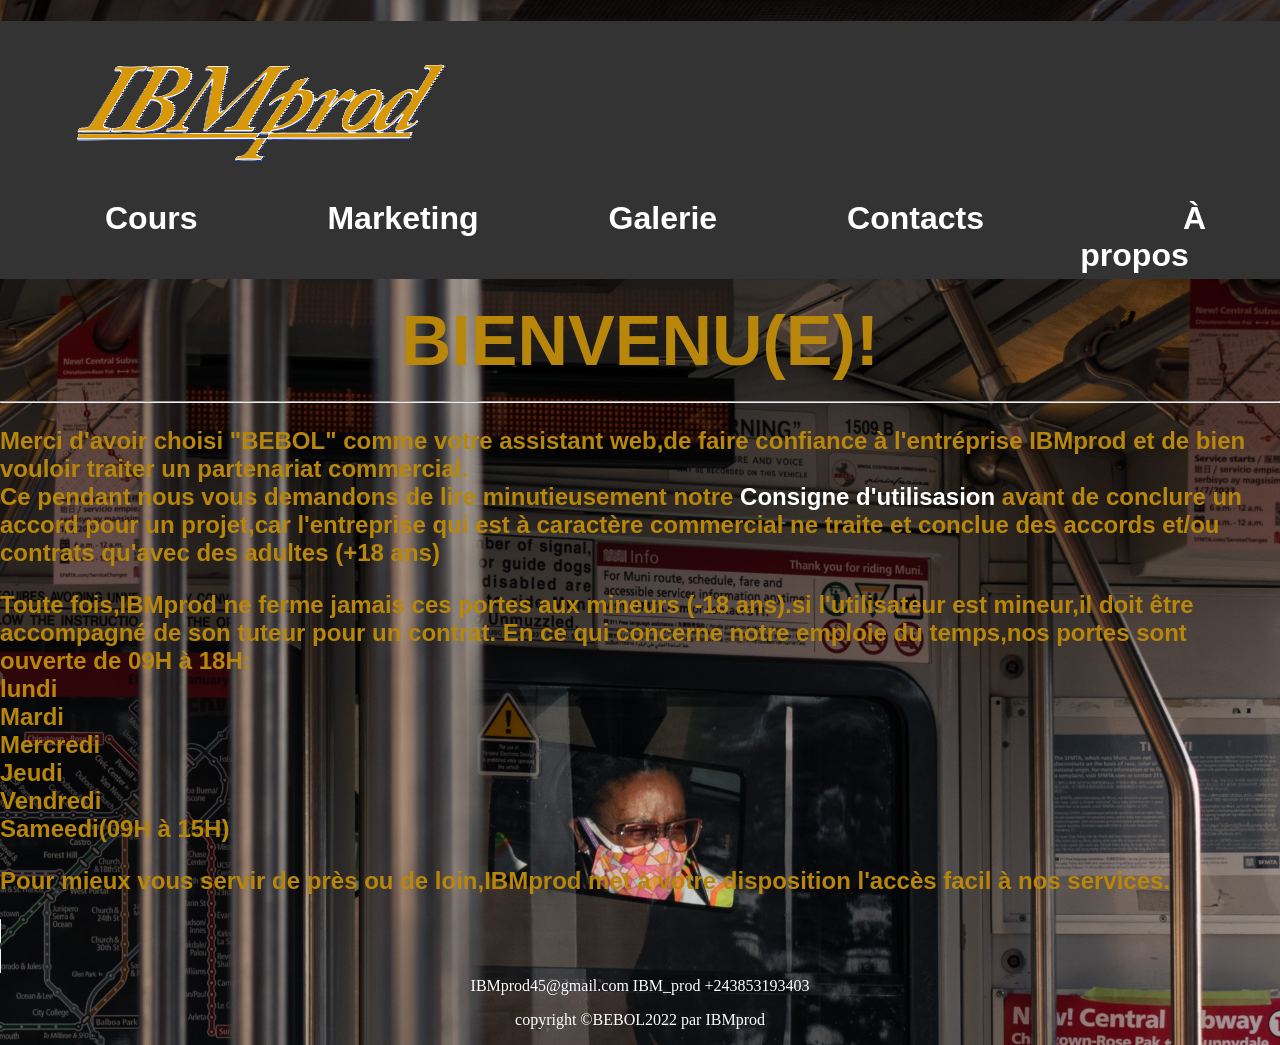
==== index.html @ c8198b5f "index.html" ====
<!DOCTYPE html>
<html lang="fr-FR">
  <head>
    <meta charset="UTF-8"/>
    <meta name="viewport" content="width=devise-width, initial-scale=1.0">
    <meta name="description" content="">
    <meta http-equiv="X-UA-Compatible" content="IE=edge">
    <link rel="stylesheet"type="text/css"href="Accueil1.CSS"/>
    <link rel="shortcut icon" type="image/x-icon" href="PHOTOS/IBMprodV.png">
    <title>IBMprod</title>
  </head>
  <body>
    <h1>
      <header class="header">
        
            
                            <!--Barre de navigation-->
            
        <nav class="Navigation">
          <div class="nav-menu">
            <a class="logo" href="#"><img src="PHOTOS/IBMprodS.png" alt="logo de l'entreprise"></a>
            
          </div>
          <ul class="menu">
            
            <li><a href="Cours.php">Cours</a></li> 
            <li><a href="Publicité.php">Marketing</a></li>
            <li><a href="Galerie.php">Galerie</a></li> 
            <li><a href="Contacts.php">Contacts</a></li>
            <li><a href="À propos .docx">À propos</a></li>
                
          </ul>
          
                            <!-- Boutton long-->

          <button class="button" aria-label="Toggle navigation" aria-expanded="false">
            <span class="menu-icone"></span>
            <span class="menu-icone"></span>
          </button>
          
        </nav>      
      </header>
    </h1>
                                    <!--Barre de navigation-->
    <h2>
      <div class="bienvenu">BIENVENU(E)!</div>
        <hr> 
      <div class="service">
        <p>Merci d'avoir choisi "BEBOL" comme votre assistant web,de faire confiance à l'entréprise IBMprod et de bien vouloir traiter un partenariat commercial.
          <br>Ce pendant nous vous demandons de lire minutieusement notre <a href="BEBOL/Politique commerciale.pdf">Consigne d'utilisasion</a> avant de conclure un accord pour un projet,car l'entreprise qui est à caractère commercial ne traite  et conclue des accords et/ou contrats qu'avec des adultes (+18 ans)
        </p>
        <p>Toute fois,IBMprod ne ferme jamais ces portes aux mineurs (-18 ans).si l'utilisateur est mineur,il doit être accompagné de son tuteur pour un contrat. 
          En ce qui concerne notre emploie du temps,nos portes sont ouverte de 09H à 18H:<br>lundi<br>Mardi<br>Mercredi<br>Jeudi<br>Vendredi<br>Sameedi(09H à 15H)
        </p>
        <p>Pour mieux  vous servir de près ou de loin,IBMprod met à votre disposition l'accès facil à nos services.</p>
      </div>
    </h2>
    <audio class="son" controls="controls" loop="loop" autoplay="autoplay" >
      <source src="SONS/i_can_t_help_it_michael_jackson_mp3_3499.mp3">
      <source src="SONS/i_can_t_help_it_michael_jackson_mp3_3499.ogg">
    </audio>

  </body>

                   <!--FOOTER veut dire bas.texte du bas de la page-->

  <footer>
    <p1>IBMprod45@gmail.com   <pA>IBM_prod  <pB> +243853193403</p>
    <p2>copyright &copy;BEBOL2022 par IBMprod</p>
  </footer>
</html>
---- Accueil1.CSS ----
/* FOND*/
body{ font-family: "century gothic", 'Gill Sans', 'Gill Sans MT', Calibri, 'Trebuchet MS', sans-serif ,serif ;

    
    background-image: url( PHOTOS/Img1.jpg );
    background-repeat : no-repeat;
    background-size:calc(100%) ;
    background-attachment: fixed , scroll; 
    scroll-behavior: auto;
    box-sizing :border-box;
    margin: 0;
    padding: 0;
    
}


/* MENUE */

.Navigation{
    background-color: #333;
    
}
.button{
    display: none;
    background-color: transparent;
    border: none;
    cursor: pointer;
    padding: 10px;
}

.menu{
    display: flex;
    list-style: none;
    padding: 30;
    margin: 0;
    position:relative;
    text-align: center;
}
.menu a{
    color: #fff;
    text-decoration: none;
    padding: 60px;
    text-align: center;
}

.navbar-menu{
    display: flex;
    align-items: center;
    padding: 10px;
}

.menu-icon{
    display: block;
    width: 22px;
    height: 2px;
    background-color: #333;
    margin-bottom: 40px;
}

.menu li{
    text-decoration: none;
    text-decoration-line: none;
    padding: 5px;
}

@media(max-width:878px){
    .button{
        display: contents;
    }
    .Navigation{
        justify-content: space-between;
    }
    .menu{
        display: flex;
        flex-direction: column;
        align-items:stretch;
    }
    
    .menu li{
        border-top: 1px solid #fff;
    }
    
}

/* TEXTE */
.bienvenu {
    color: darkgoldenrod;
    text-align: center;
    font-size: 70px;
    margin: 20px;
}

.service {
    
    color: darkgoldenrod;
    
}
.service a{
    text-decoration-line: none;
    color: white;
}
@media screen and (max-width: 600px) {
    :root {
        --header-height : 100px;
        --header-height-min   : 80px;
    }
}
@media screen and (min-width:480px) and (max-width:800px) {
    /* Target landscape smartphones, portrait tablets, narrow desktops
    
    */
    }
    
@media screen and (max-width:479px) {
    /* Target portrait smartphones */
}
/*COOPYIGHT*/ 
footer { 
    font-family:oblique;
    color: white;
    text-align: center;
    float: absolute;
    top: 80%;
    left: 40%;
}
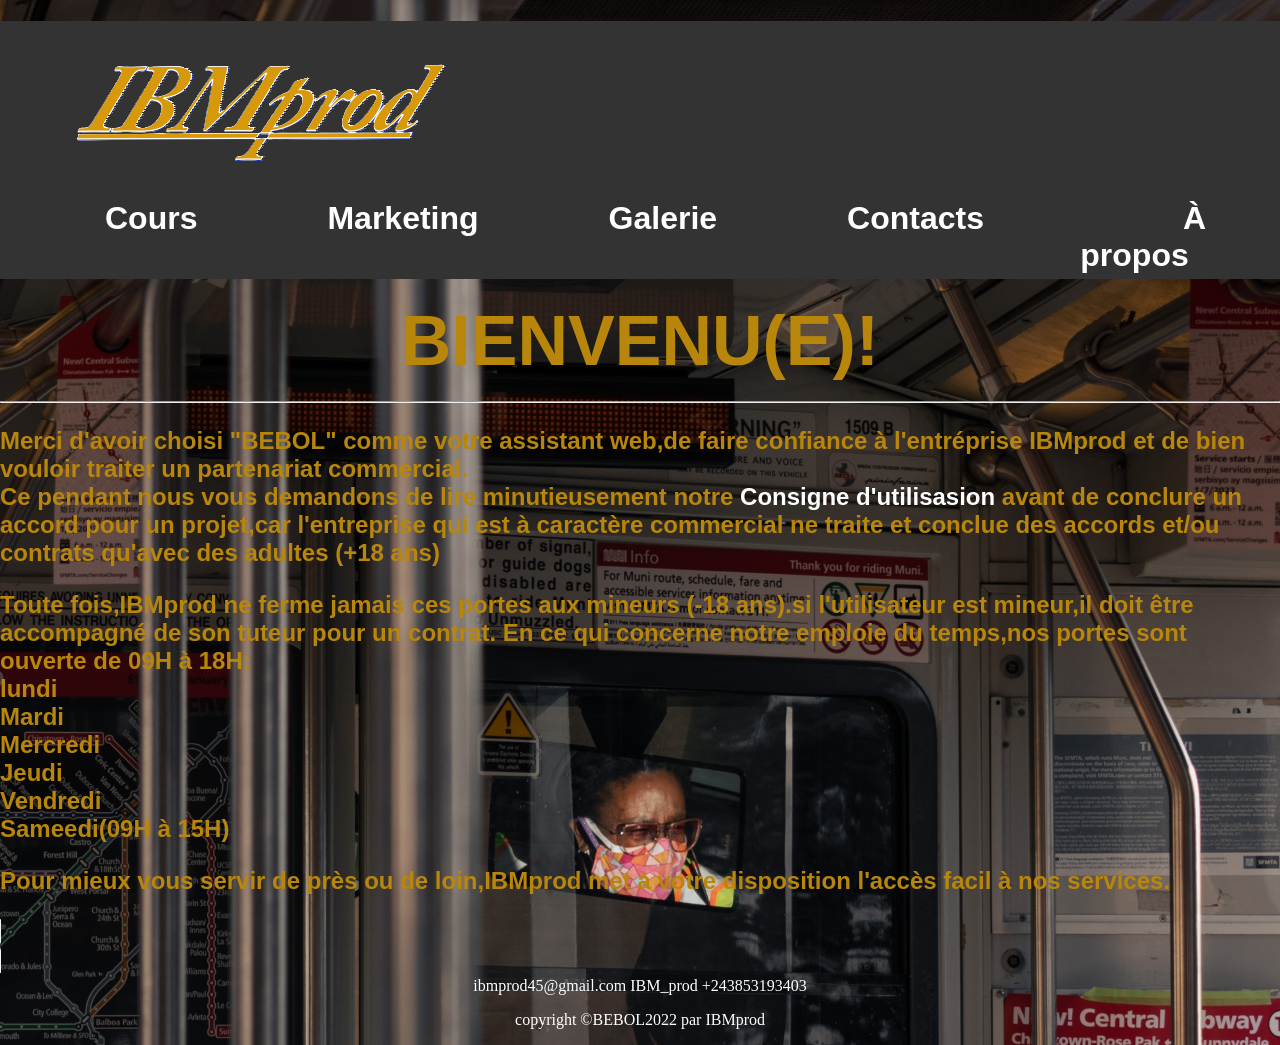
==== commit 50cce411: "index.html" ====
--- a/index.html
+++ b/index.html
@@ -23,10 +23,10 @@
           </div>
           <ul class="menu">
             
-            <li><a href="Cours.php">Cours</a></li> 
-            <li><a href="Publicité.php">Marketing</a></li>
-            <li><a href="Galerie.php">Galerie</a></li> 
-            <li><a href="Contacts.php">Contacts</a></li>
+            <li><a href="Cours.html">Cours</a></li> 
+            <li><a href="Publicité.html">Marketing</a></li>
+            <li><a href="Galerie.html">Galerie</a></li> 
+            <li><a href="Contacts.html">Contacts</a></li>
             <li><a href="À propos .docx">À propos</a></li>
                 
           </ul>
@@ -65,7 +65,7 @@
                    <!--FOOTER veut dire bas.texte du bas de la page-->
 
   <footer>
-    <p1>IBMprod45@gmail.com   <pA>IBM_prod  <pB> +243853193403</p>
+    <p1>ibmprod45@gmail.com   <pA>IBM_prod  <pB> +243853193403</p>
     <p2>copyright &copy;BEBOL2022 par IBMprod</p>
   </footer>
 </html>
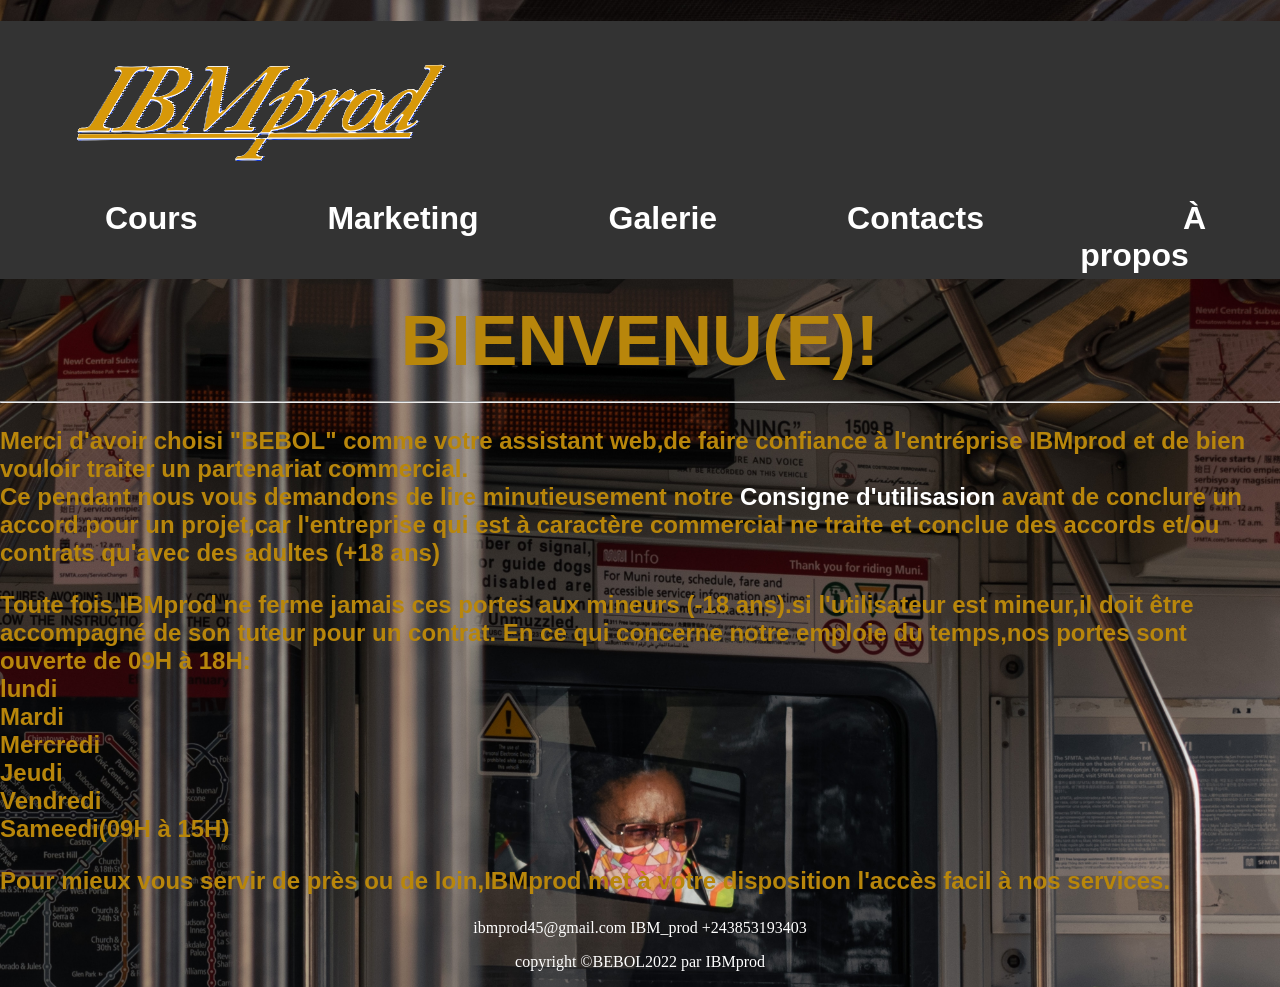
==== commit df8e8c28: "index.html" ====
--- a/index.html
+++ b/index.html
@@ -55,10 +55,6 @@
         <p>Pour mieux  vous servir de près ou de loin,IBMprod met à votre disposition l'accès facil à nos services.</p>
       </div>
     </h2>
-    <audio class="son" controls="controls" loop="loop" autoplay="autoplay" >
-      <source src="SONS/i_can_t_help_it_michael_jackson_mp3_3499.mp3">
-      <source src="SONS/i_can_t_help_it_michael_jackson_mp3_3499.ogg">
-    </audio>
 
   </body>
 
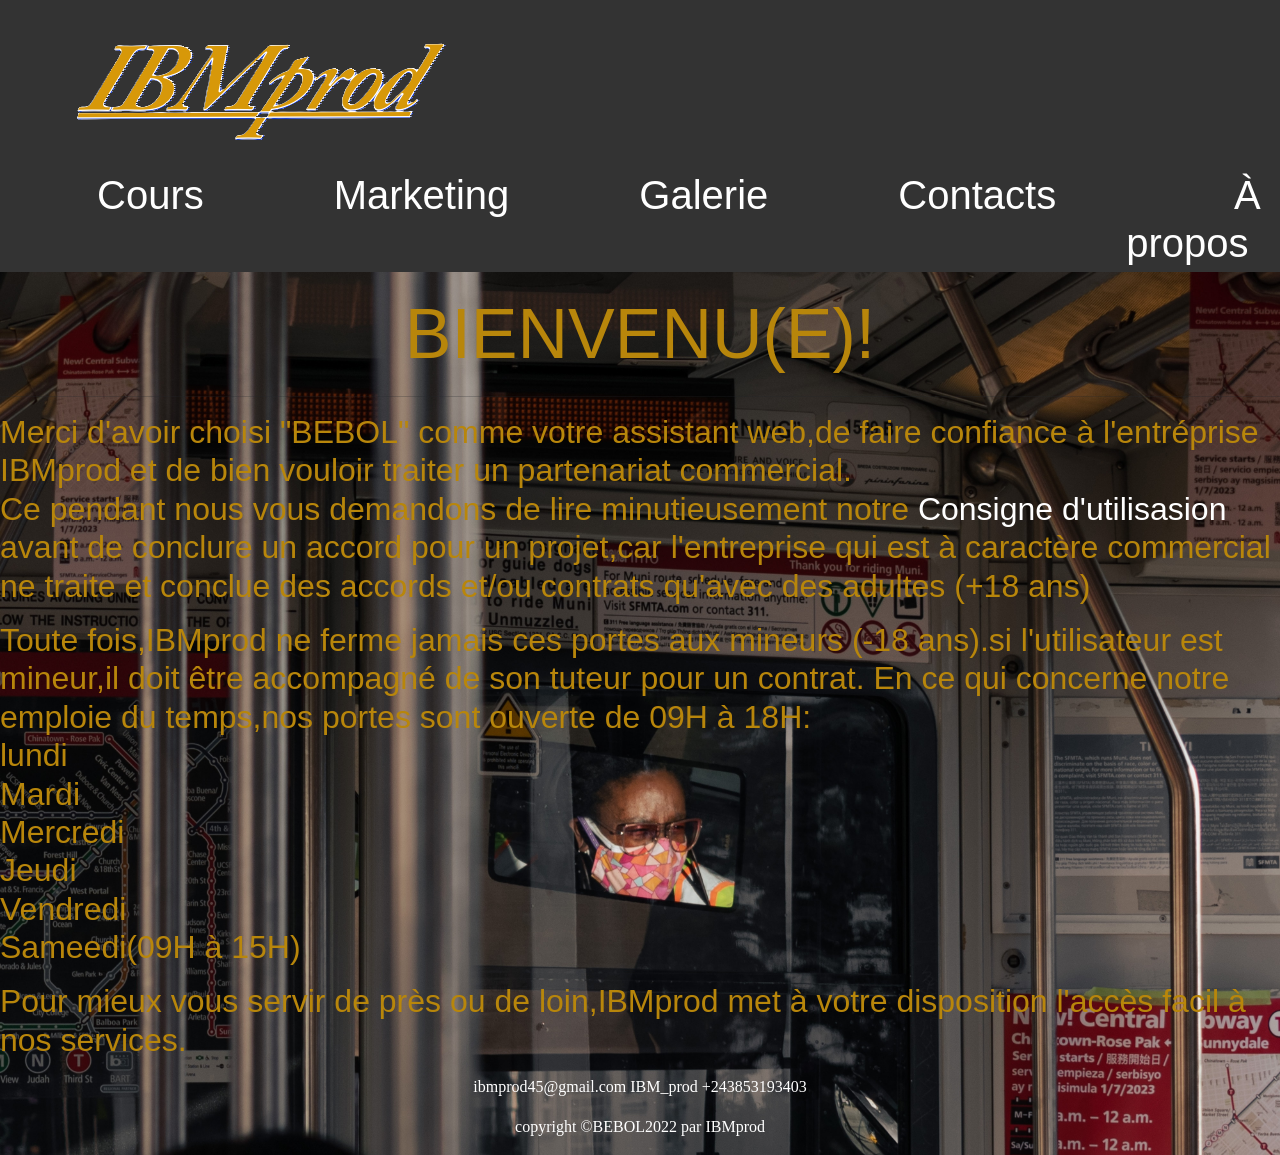
==== commit 135d833e: "index.html" ====
--- a/index.html
+++ b/index.html
@@ -5,6 +5,7 @@
     <meta name="viewport" content="width=devise-width, initial-scale=1.0">
     <meta name="description" content="">
     <meta http-equiv="X-UA-Compatible" content="IE=edge">
+    <link rel="stylesheet"type="text/css"href="bootstrap.min.css"/>
     <link rel="stylesheet"type="text/css"href="Accueil1.CSS"/>
     <link rel="shortcut icon" type="image/x-icon" href="PHOTOS/IBMprodV.png">
     <title>IBMprod</title>
